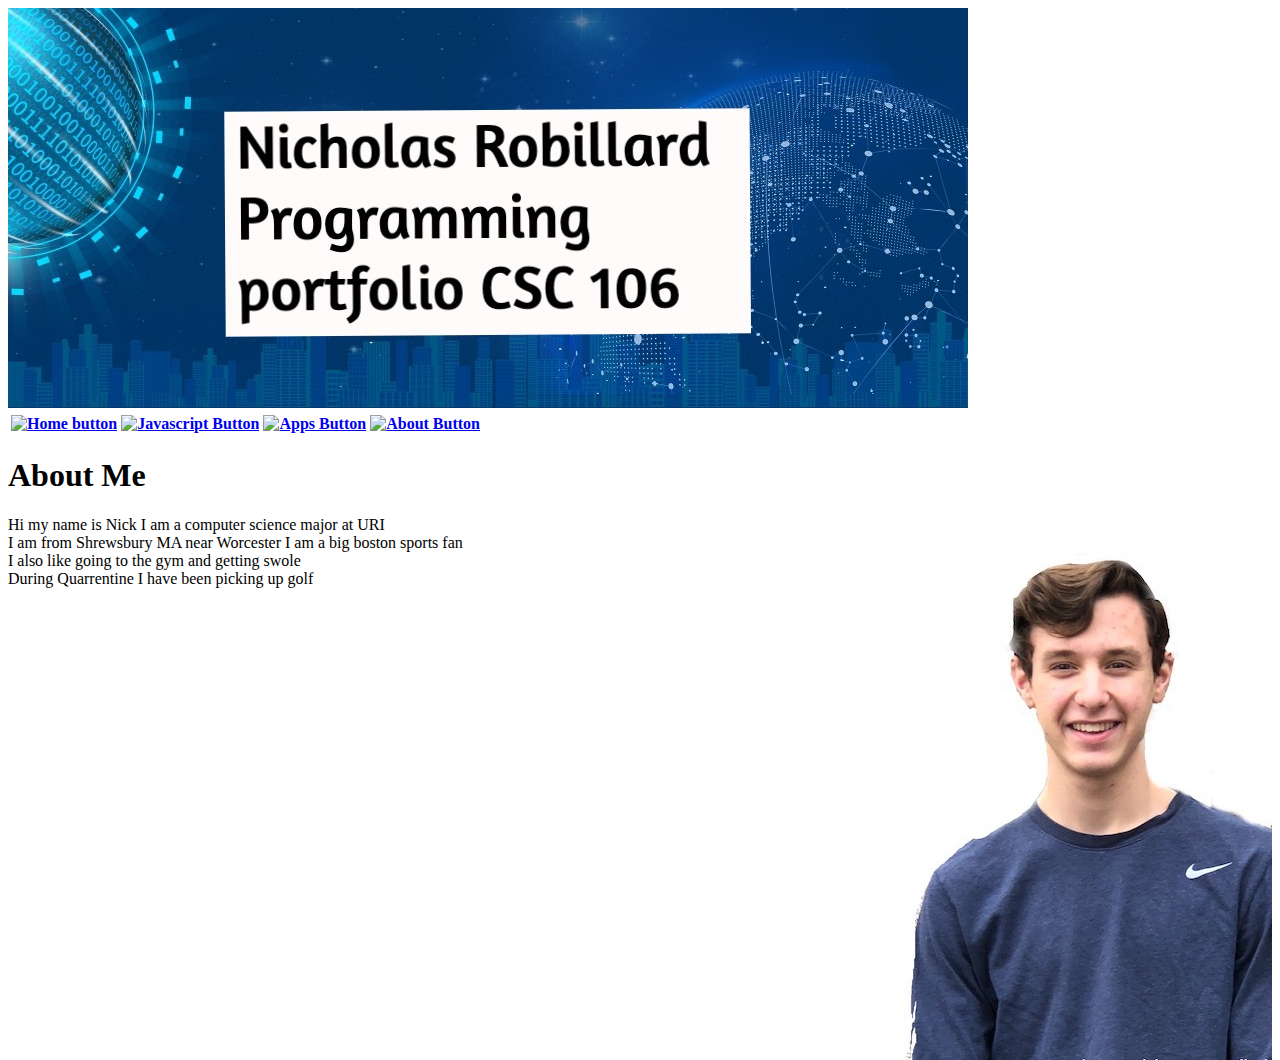
==== about.html @ dc6c0ef5 "Update about.html" ====
<!DOCTYPE html>
<html>
    <head>
        <meta charset="utf-8">
        <link rel="stylesheet" href="style.css">
        <title>About Me</title>
    </head>
   
    <body>
         
        <img src= "myBackground.jpg" alt="banner that says csc 106"> 
       
          
        <table>
            <thead>
                <tr>
                    <th>
                       <a href="https://nrobillard.github.io/index.html">
                        <img src= "Home.png" alt="Home button">
                             </a>
                               </th>
                  <th>
                      <a href="https://nrobillard.github.io/javascripts.html">
                         <img src= "java.png" alt="Javascript Button">
                              </a>
                                 </th>
                     <th>
                      <a href="https://nrobillard.github.io/apps.html">
                         <img src= "Apps.png" alt="Apps Button">
                              </a>
                                 </th>
                    <th>
                      <a href="https://nrobillard.github.io/about.html">
                         <img src= "About me.png" alt="About Button">
                              </a>
                                 </th>
                </tr>
            </thead>
            
     
        </table>

<h1> About Me </h1>
        
         <img src="NicholasRobillard.jpg"
             style="float:right;"
    <p>     
     
        Hi my name is Nick I am a computer science major at URI<br>
        I am from Shrewsbury MA near Worcester I am a big boston sports fan<br>
        I also like going to the gym and getting swole<br>
        During Quarrentine I have been picking up golf<br>
        
    </p>
     
     
    </body>
</html>
---- style.css ----
<!DOCTYPE html>
<html>
<head>
<style>


img.b {
  vertical-align: text-top;
}


}
</style>
</head>
<body>
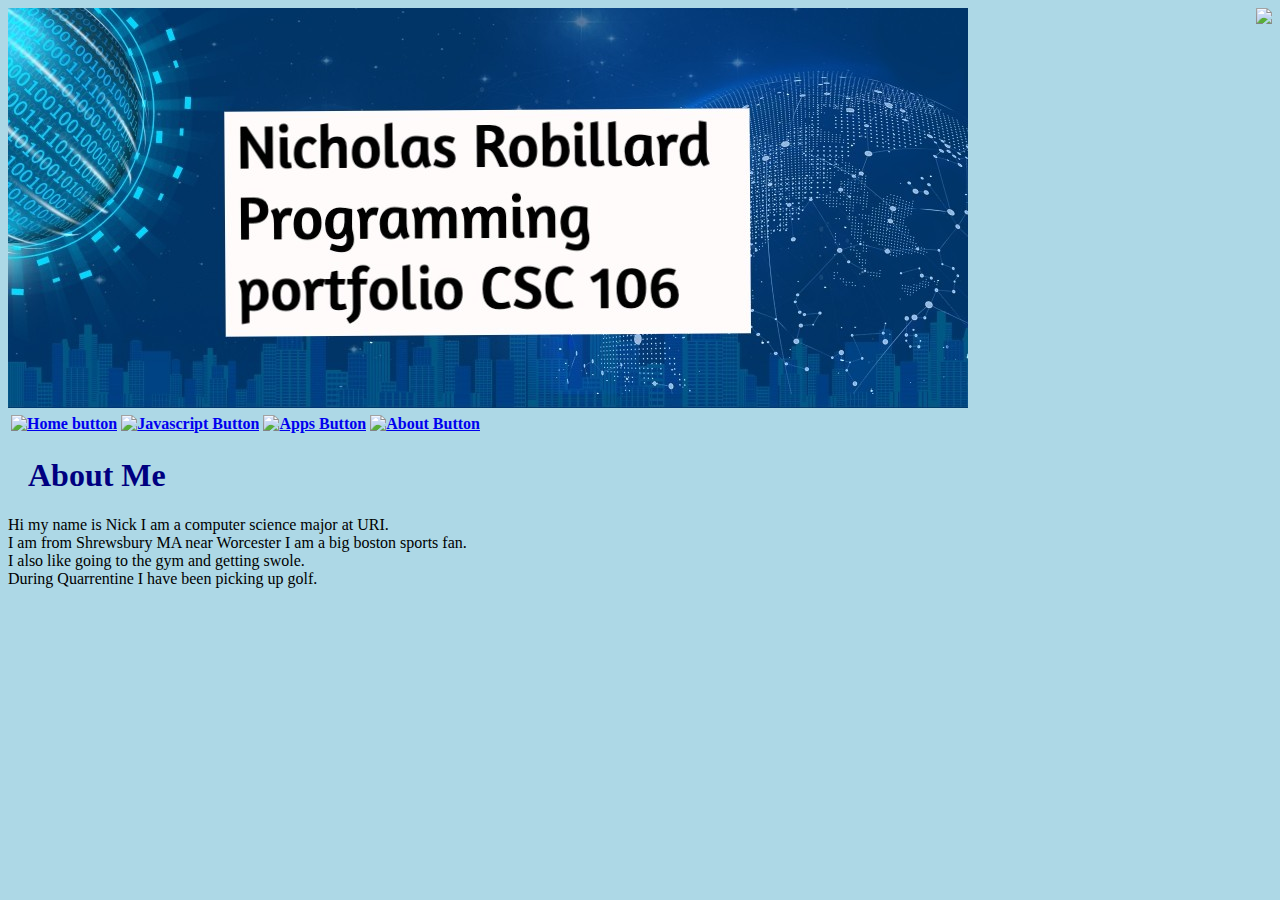
==== commit 81e11ee6: "Update about.html" ====
--- a/about.html
+++ b/about.html
@@ -2,8 +2,8 @@
 <html>
     <head>
         <meta charset="utf-8">
+        <title>About Me</title>
         <link rel="stylesheet" href="style.css">
-        <title>About Me</title>
     </head>
    
     <body>
@@ -36,20 +36,22 @@
                                  </th>
                 </tr>
             </thead>
+             <img src="NicholasRobillard.jpg"
+             style="float:right;">
             
      
         </table>
 
 <h1> About Me </h1>
         
-         <img src="NicholasRobillard.jpg"
-             style="float:right;"
+         
     <p>     
+       
      
-        Hi my name is Nick I am a computer science major at URI<br>
-        I am from Shrewsbury MA near Worcester I am a big boston sports fan<br>
-        I also like going to the gym and getting swole<br>
-        During Quarrentine I have been picking up golf<br>
+        Hi my name is Nick I am a computer science major at URI.<br>
+        I am from Shrewsbury MA near Worcester I am a big boston sports fan.<br>
+        I also like going to the gym and getting swole.<br>
+        During Quarrentine I have been picking up golf.<br>
         
     </p>
      
--- a/style.css
+++ b/style.css
@@ -1,15 +1,18 @@
-<!DOCTYPE html>
-<html>
-<head>
-<style>
+
+
+
+body {
+  background-color: lightblue;
+}
+
+h1 {
+  color: navy;
+  margin-left: 20px;
+}
+
+.imagestyle1 { position: relative; top: -3px; }
 
 
 img.b {
   vertical-align: text-top;
-}
 
-
-}
-</style>
-</head>
-<body>
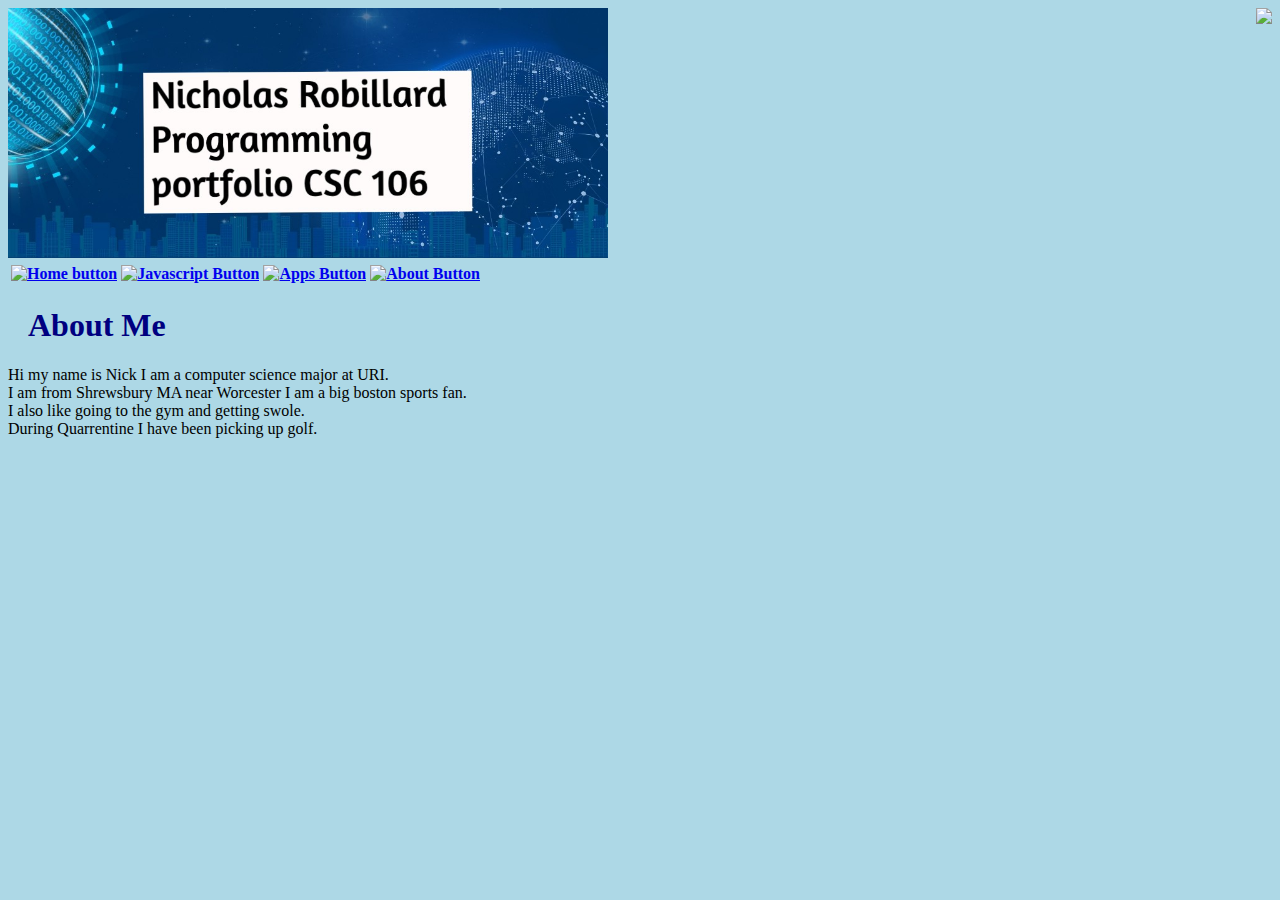
==== commit 59d2fc57: "Update about.html" ====
--- a/about.html
+++ b/about.html
@@ -8,7 +8,7 @@
    
     <body>
          
-        <img src= "myBackground.jpg" alt="banner that says csc 106"> 
+        <img src= "myBackground.jpg" alt="banner that says csc 106" height= "250"> 
        
           
         <table>
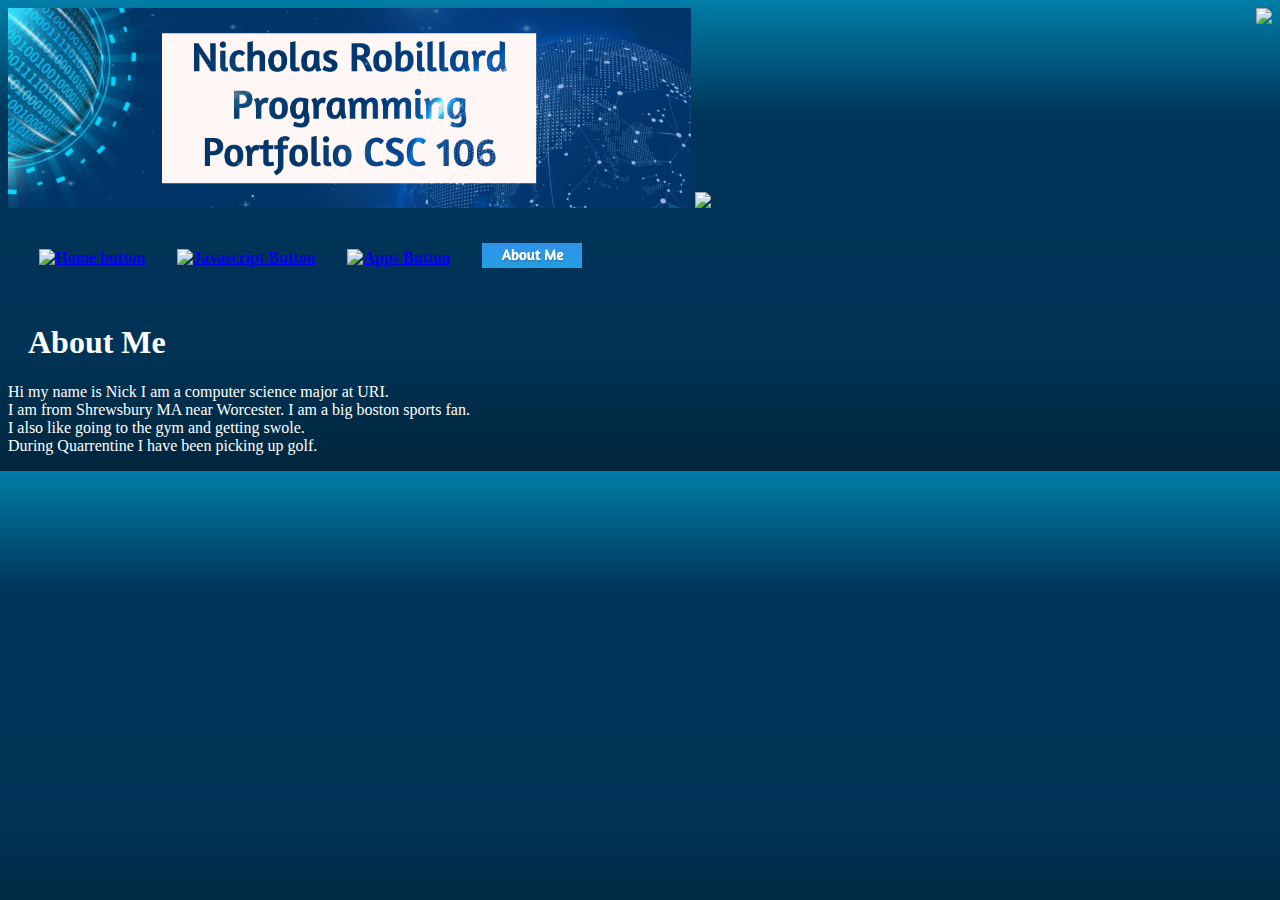
==== commit ce07b514: "Update about.html" ====
--- a/about.html
+++ b/about.html
@@ -8,7 +8,7 @@
    
     <body>
          
-        <img src= "myBackground.jpg" alt="banner that says csc 106" height= "250"> 
+        <img src= "myBackground.jpg" alt="banner that says csc 106" height= "200">  
        
           
         <table>
@@ -38,6 +38,8 @@
             </thead>
              <img src="NicholasRobillard.jpg"
              style="float:right;">
+            <img src="Golf.jpg"
+                 style"float:right;">
             
      
         </table>
@@ -49,7 +51,7 @@
        
      
         Hi my name is Nick I am a computer science major at URI.<br>
-        I am from Shrewsbury MA near Worcester I am a big boston sports fan.<br>
+        I am from Shrewsbury MA near Worcester. I am a big boston sports fan.<br>
         I also like going to the gym and getting swole.<br>
         During Quarrentine I have been picking up golf.<br>
         
--- a/style.css
+++ b/style.css
@@ -2,12 +2,22 @@
 
 
 body {
-  background-color: lightblue;
+  background-image: linear-gradient(#007EA7, #003459,#003458,#003356,#00263c);
+}
+
+table {
+    border-collapse: separate;
+    border-spacing: 30px;
 }
 
 h1 {
-  color: navy;
+  color: #ffffff;
   margin-left: 20px;
+}
+
+p {
+  
+  color:#ffffff;
 }
 
 .imagestyle1 { position: relative; top: -3px; }
@@ -15,4 +25,10 @@
 
 img.b {
   vertical-align: text-top;
+  
+  tr:hover {background-color: #f5f5f5;}
+  
 
+  
+ 
+  
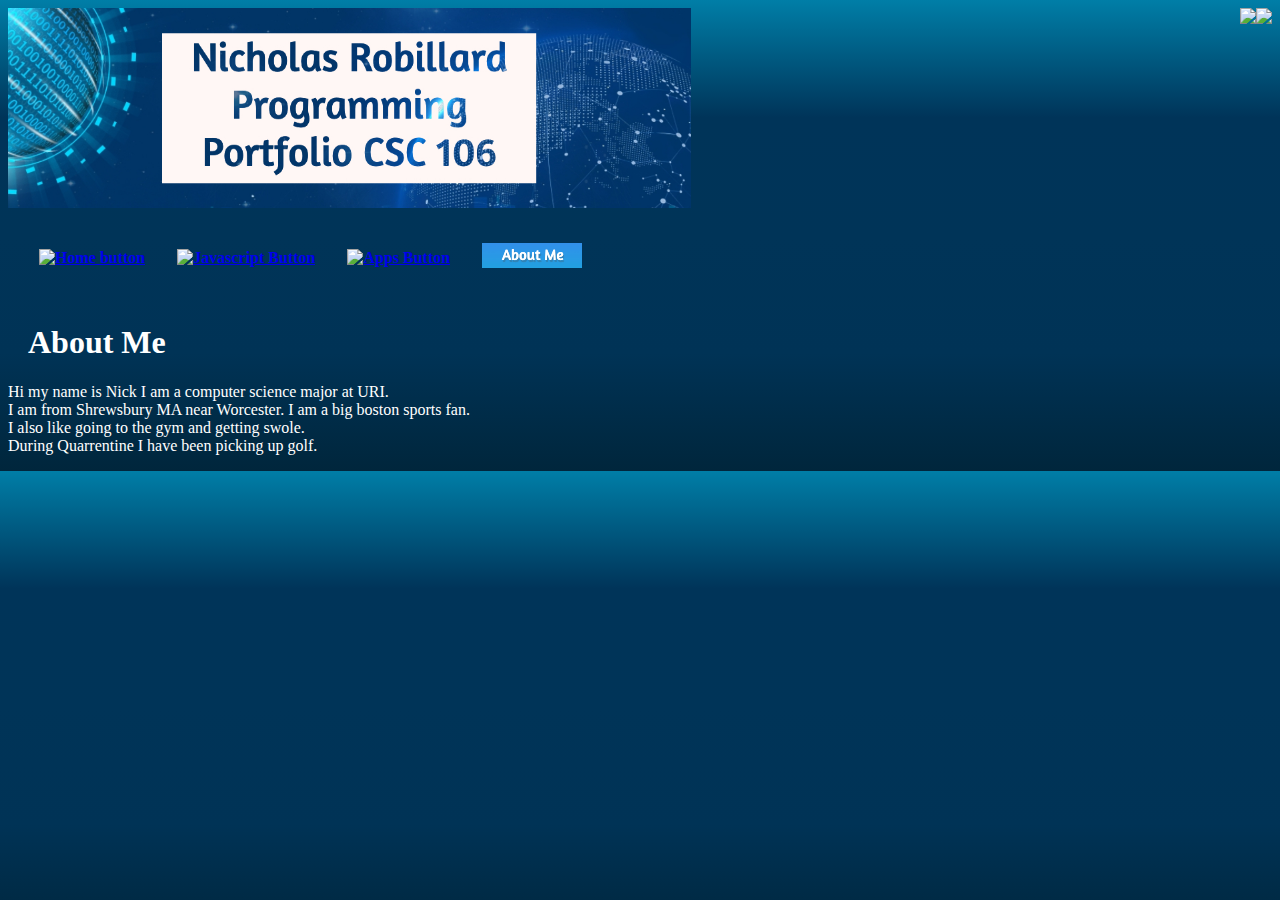
==== commit 40b8eb87: "Update about.html" ====
--- a/about.html
+++ b/about.html
@@ -38,8 +38,9 @@
             </thead>
              <img src="NicholasRobillard.jpg"
              style="float:right;">
+            
             <img src="Golf.jpg"
-                 style"float:right;">
+                 style="float:right;">
             
      
         </table>
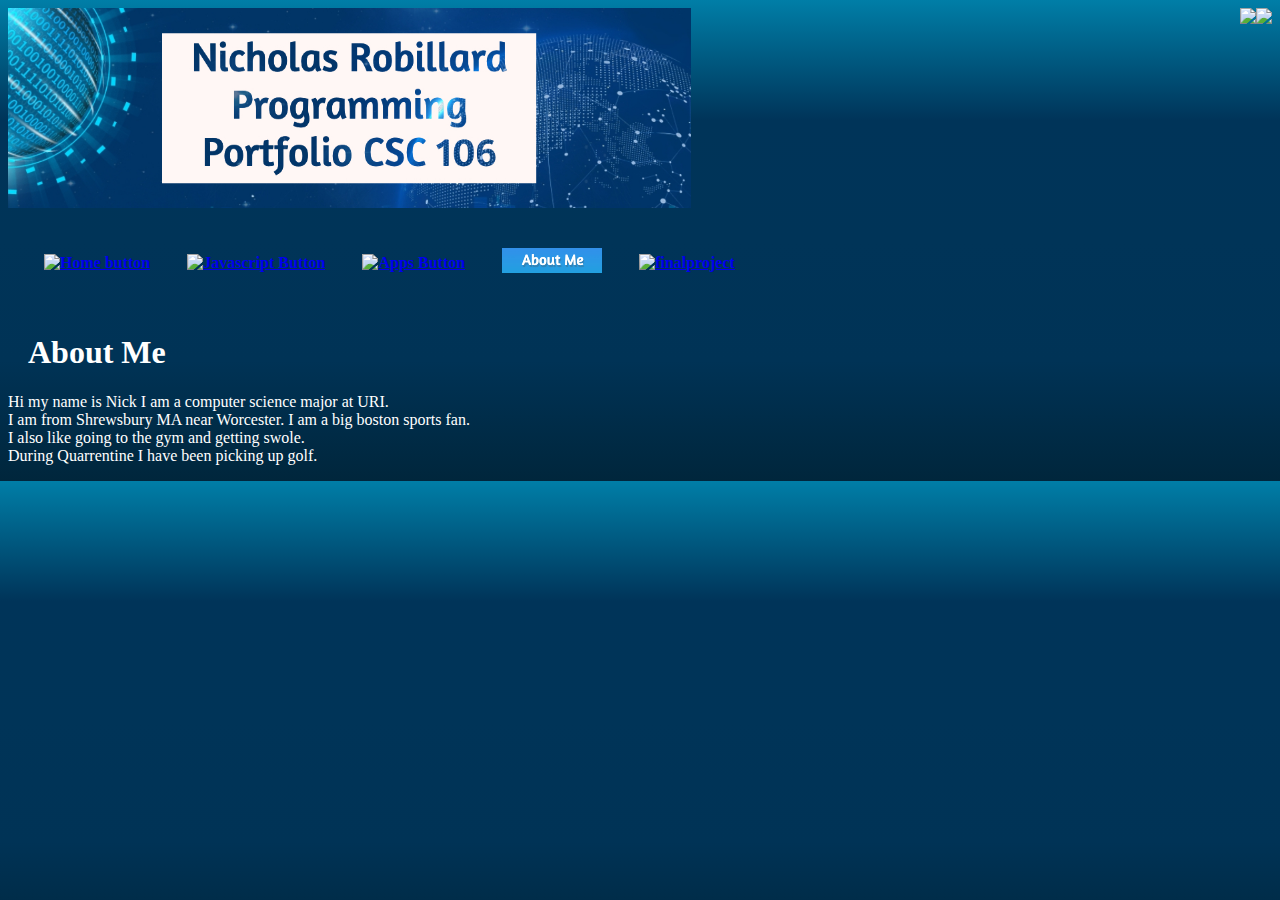
==== commit 5510ce11: "Update about.html" ====
--- a/about.html
+++ b/about.html
@@ -14,7 +14,7 @@
         <table>
             <thead>
                 <tr>
-                    <th>
+                   <th>
                        <a href="https://nrobillard.github.io/index.html">
                         <img src= "Home.png" alt="Home button">
                              </a>
@@ -32,6 +32,11 @@
                     <th>
                       <a href="https://nrobillard.github.io/about.html">
                          <img src= "About me.png" alt="About Button">
+                              </a>
+                                 </th>
+                    <th>
+                      <a href="https://nrobillard.github.io/finalproject.html">
+                         <img src= "final.png" alt="finalproject">
                               </a>
                                  </th>
                 </tr>
--- a/style.css
+++ b/style.css
@@ -7,7 +7,7 @@
 
 table {
     border-collapse: separate;
-    border-spacing: 30px;
+    border-spacing: 35px;
 }
 
 h1 {
@@ -20,7 +20,7 @@
   color:#ffffff;
 }
 
-.imagestyle1 { position: relative; top: -3px; }
+.imagestyle1 { position: relative; top: -50px; }
 
 
 img.b {
